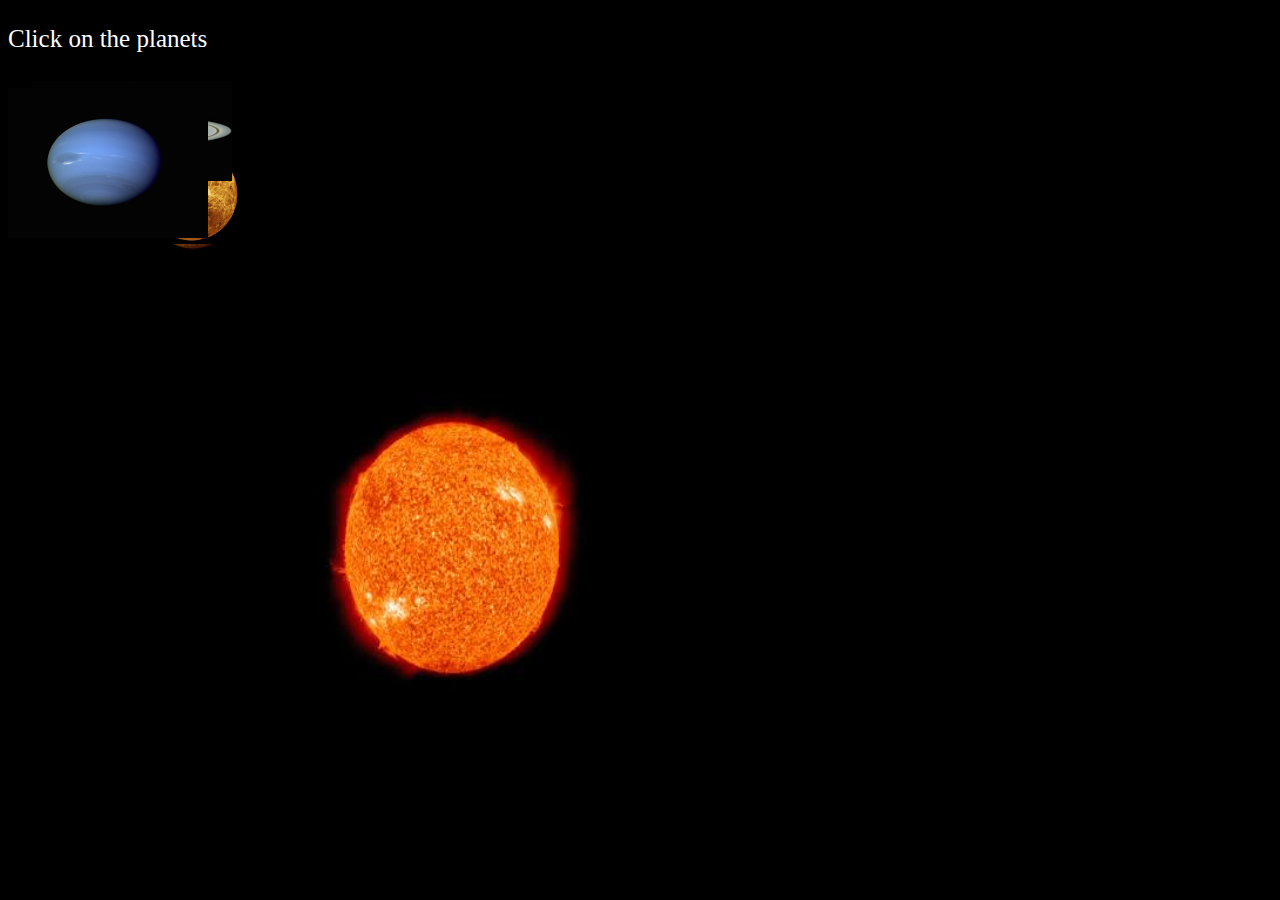
==== SolarSystem.html @ e735c870 "Added files to the project" ====
<!DOCTYPE html>
<html>
<head> 
<title> The Solar System </title>
<link rel="stylesheet" href="planets.css">
<script src="https://ajax.googleapis.com/ajax/libs/jquery/3.3.1/jquery.min.js"></script>
</head>

<body>
<p id="text" class="planets">Click on the planets</p>

<audio controls autoplay="true" loop>
<source src="space.wav" type="audio/wav">
</audio>

<div id="sun">
<img class="sun" src="sun.jpg" height="300" width="270" class=".hidden">
</div>

<div id="mercury">
    <img class="mercury" src="mercury.jpg" height="100" width="100" class=".hidden">
</div>

<div id="venus">    
    <img class="venus" src="venus.jpg" height="100" width="180" class=".hidden">
</div>

<div id="earth">
    <img class="earth" src="Earth.jpeg" height="100" width="100" class=".hidden">
</div>

<div id="mars">
    <img class="mars" src="Mars.jpg" height="100" width="100" class=".hidden">
</div>

<div id="jupiter">
    <img class="jupiter" src="jupiter.png" height="100" width="100"  class=".hidden">
</div>
    
<div id="saturn">
    <img class="saturn" src="saturn.jpg" height="100" width="200" class=".hidden">
</div>

<div id="uranus">
    <img class="uranus" src="uranus.jpg" height="100" width="100">
</div>

<div id="neptune">
    <img class="neptune" src="neptune.jpg" height="150" width="200">
</div>

<script>
$(document).ready(function()
{
     
     $("#sun").animate({top:'50%',right:'50%'},1000);
     $("#mercury").animate({top:'35%',left:'35%'},2000);
     $("#venus").animate({top:'60%',right:'35%'},3000);
     $("#earth").animate({top:'20%',left:'45%'},4000);
     $("#mars").animate({bottom:'70%',left:'20%'},5000);
     $("#jupiter").animate({top:'20%',right:'30%'},6000);
     $("#saturn").animate({top:'20%',right:'15%'},7000);
     $("#uranus").animate({bottom:'10%',right:'10%'},8000);
     $("#neptune").animate({bottom:'20%',left:'2%'},8000);
     
});

$(".sun").click(function()
{
    
$("p").text("The sun lies at the heart of the solar system, where it is by far the largest object.It holds 99.8 percent of the solar system's mass and is roughly 109 times the diameter of the Earth-about one million Earths could fit inside the sun.");   

});
          

$(".mercury").click(function()
{
    
$("p").text("Mercury is the smallest and innermost planet in the Solar System.Its orbital period around the Sun of 88 days is the shortest of all the planets in the Solar System.It is named after the Roman deity Mercury, the messenger to the gods.");   

});

$(".venus").click(function()
{
    
$("p").text("Venus is the second planet from the Sun and is the second brightest object in the night sky after the Moon.Venus is the second largest terrestrial planet and is sometimes referred to as the Earth's sister planet due the their similar size and mass.");   

});

$(".earth").click(function()
{
    
$("p") .text("Earth, our home, is the third planet from the sun. It is the only planet known to have an atmosphere containing free oxygen, oceans of liquid water on its surface, and, of course, life. ... About a fifth of Earth's atmosphereis made up of oxygen, produced by plants.");   

});

$(".mars").click(function()
{
    
$("p").text("Mars is the fourth planet from the Sun and is the second smallest planet in the solar system. Named after the Roman god of war, Mars is also often described as the Red Planet due to its reddish appearance.");   

});

$(".jupiter").click(function()
{
    
$("p").text("Jupiter is the fifth planet from the Sun and the largest in the Solar System. It is a giant planet with a mass one-thousandth that of the Sun, but two-and-a-half times that of all the other planets in the Solar System combined");   

});

$(".saturn").click(function()
{
    
$("p").text("Saturn is the sixth planet from the sun and the second largest planet in the solar system. Saturn was the Roman name for Cronus, the lord of the Titans in Greek mythology. Saturn is the root of the English word Saturday.");   

});

$(".uranus").click(function()
{
    
$("p").text("Uranus is the seventh planet from the Sun. It has the third-largest planetary radius and fourth-largest planetary mass in the Solar System.");   

});

$(".neptune").click(function()
{
    
$("p").text("Neptune is the smallest of the ice giants. Despite being smaller than Uranus, Neptune has a greater mass. Below its heavy atmosphere, Uranus is made of layers of hydrogen, helium, and methane gases. They enclose a layer of water, ammonia and methane ice.");   

});
</script>

</body>
</html>
---- planets.css ----
div
{
 position:absolute;
      
}
.hidden
{
    display:none;
}
body
{
    background-color:black;
}
audio
{
    display:none;
}

.planets
{
    font-size:25px;
    color:white;
}
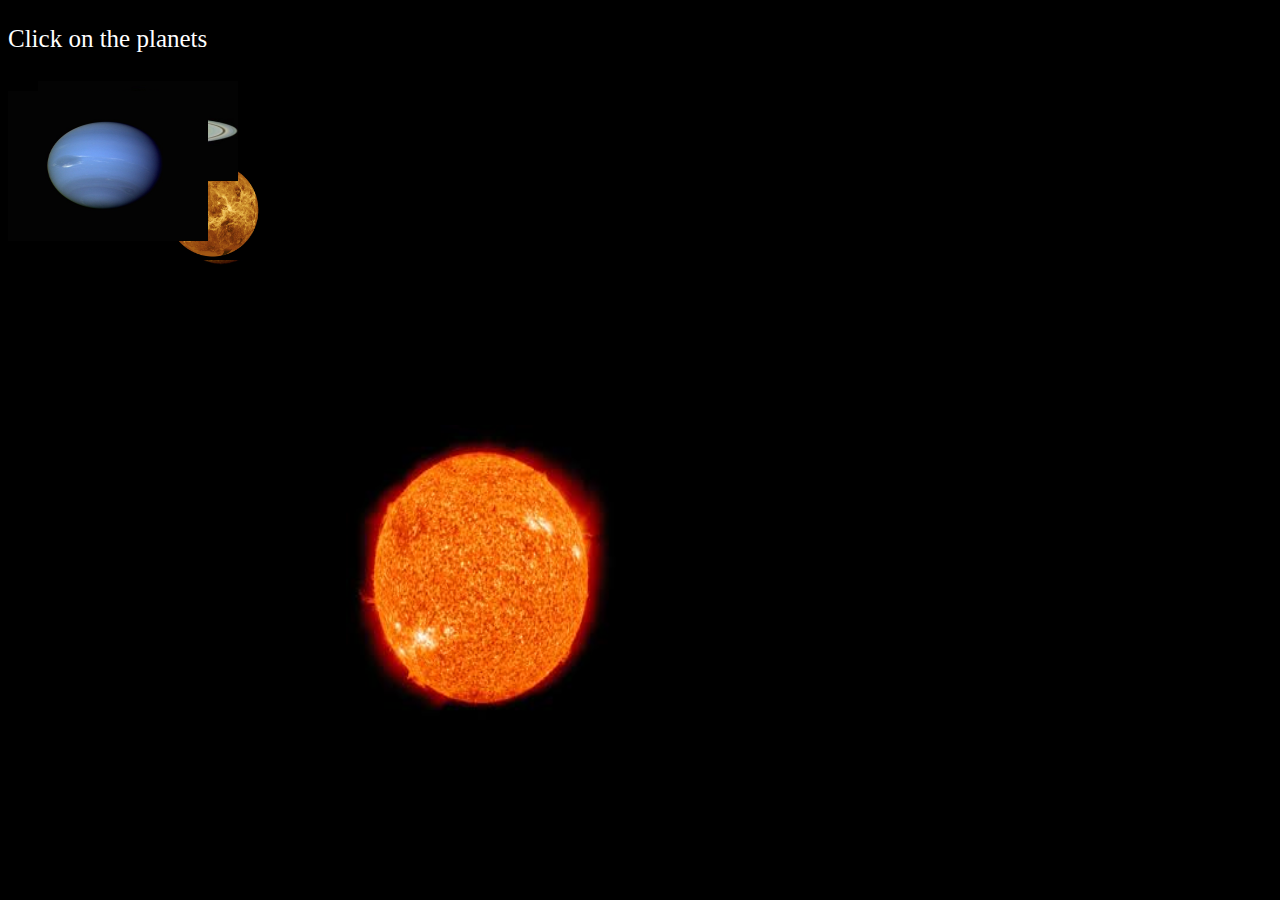
==== commit e58464bd: "Added the image of Earth" ====
--- a/SolarSystem.html
+++ b/SolarSystem.html
@@ -26,7 +26,7 @@
 </div>
 
 <div id="earth">
-    <img class="earth" src="Earth.jpeg" height="100" width="100" class=".hidden">
+    <img class="earth" src="earth.jpeg" height="100" width="100" class=".hidden">
 </div>
 
 <div id="mars">
